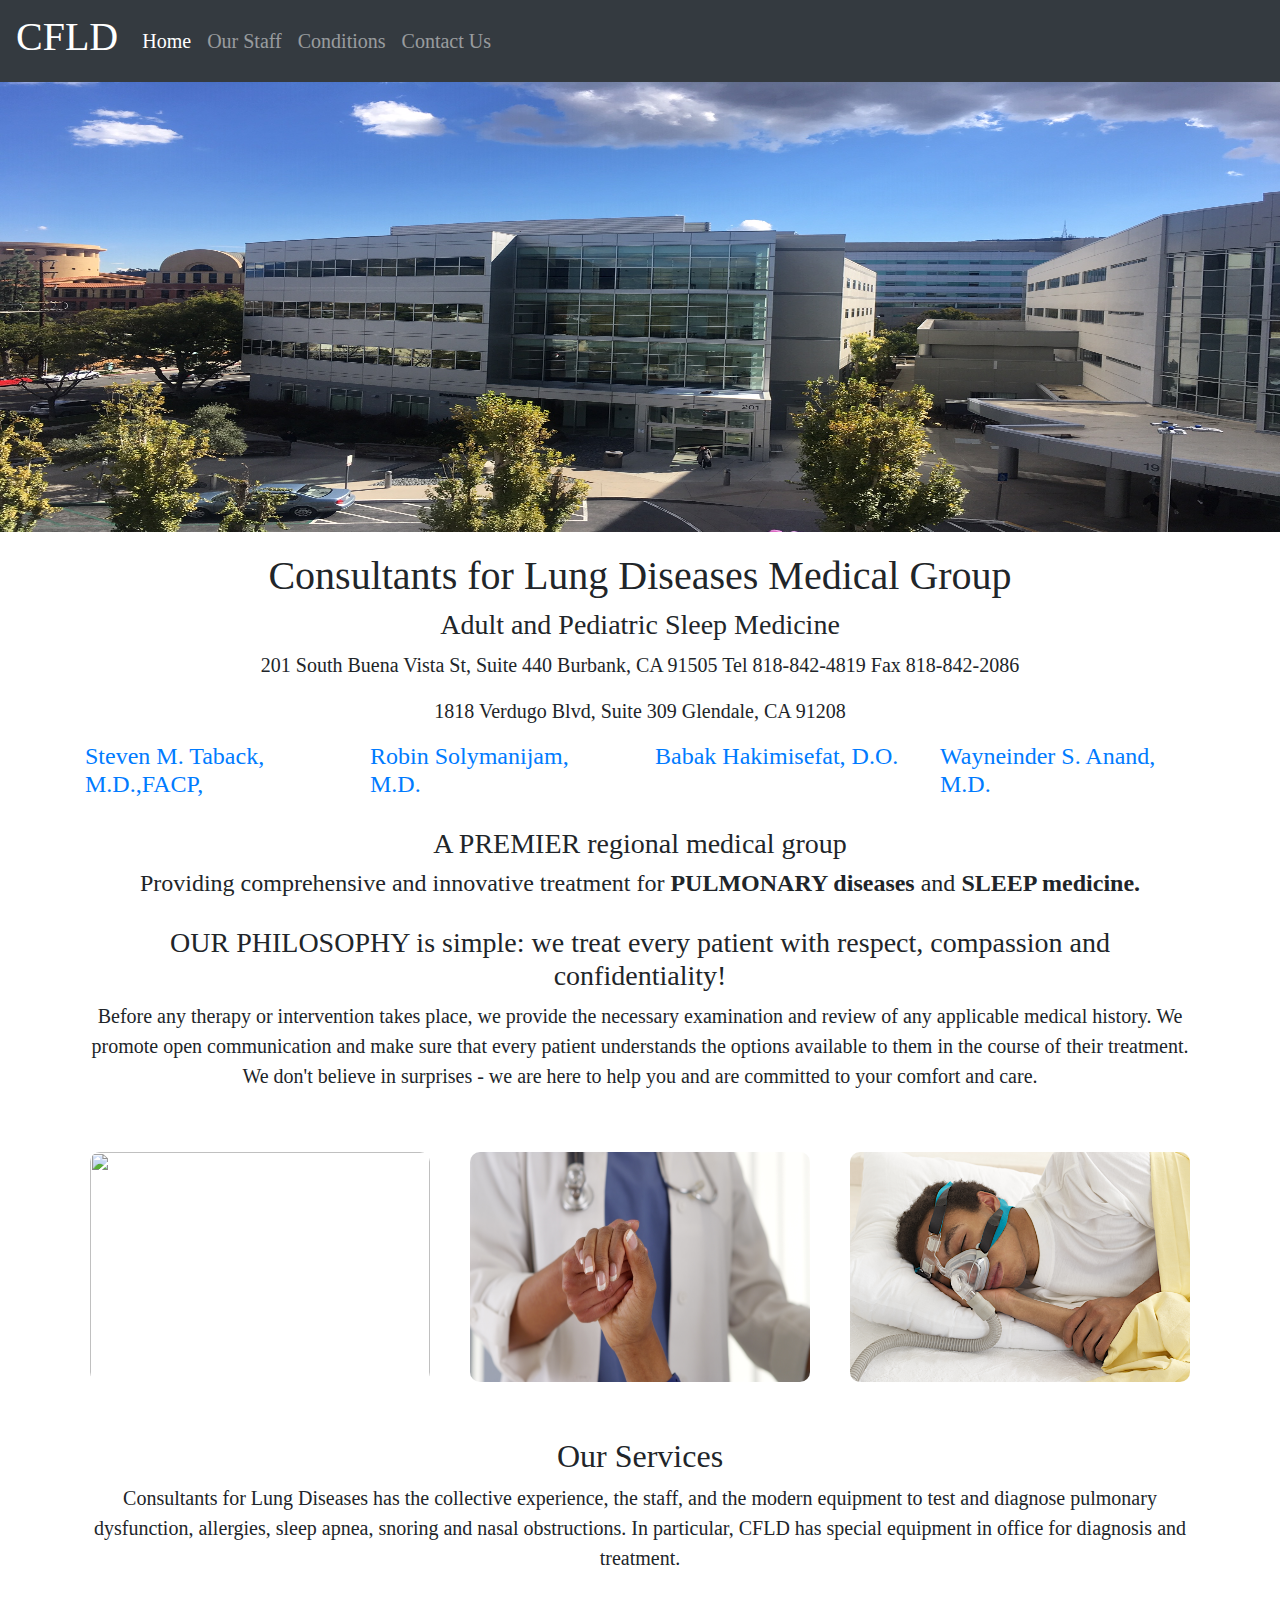
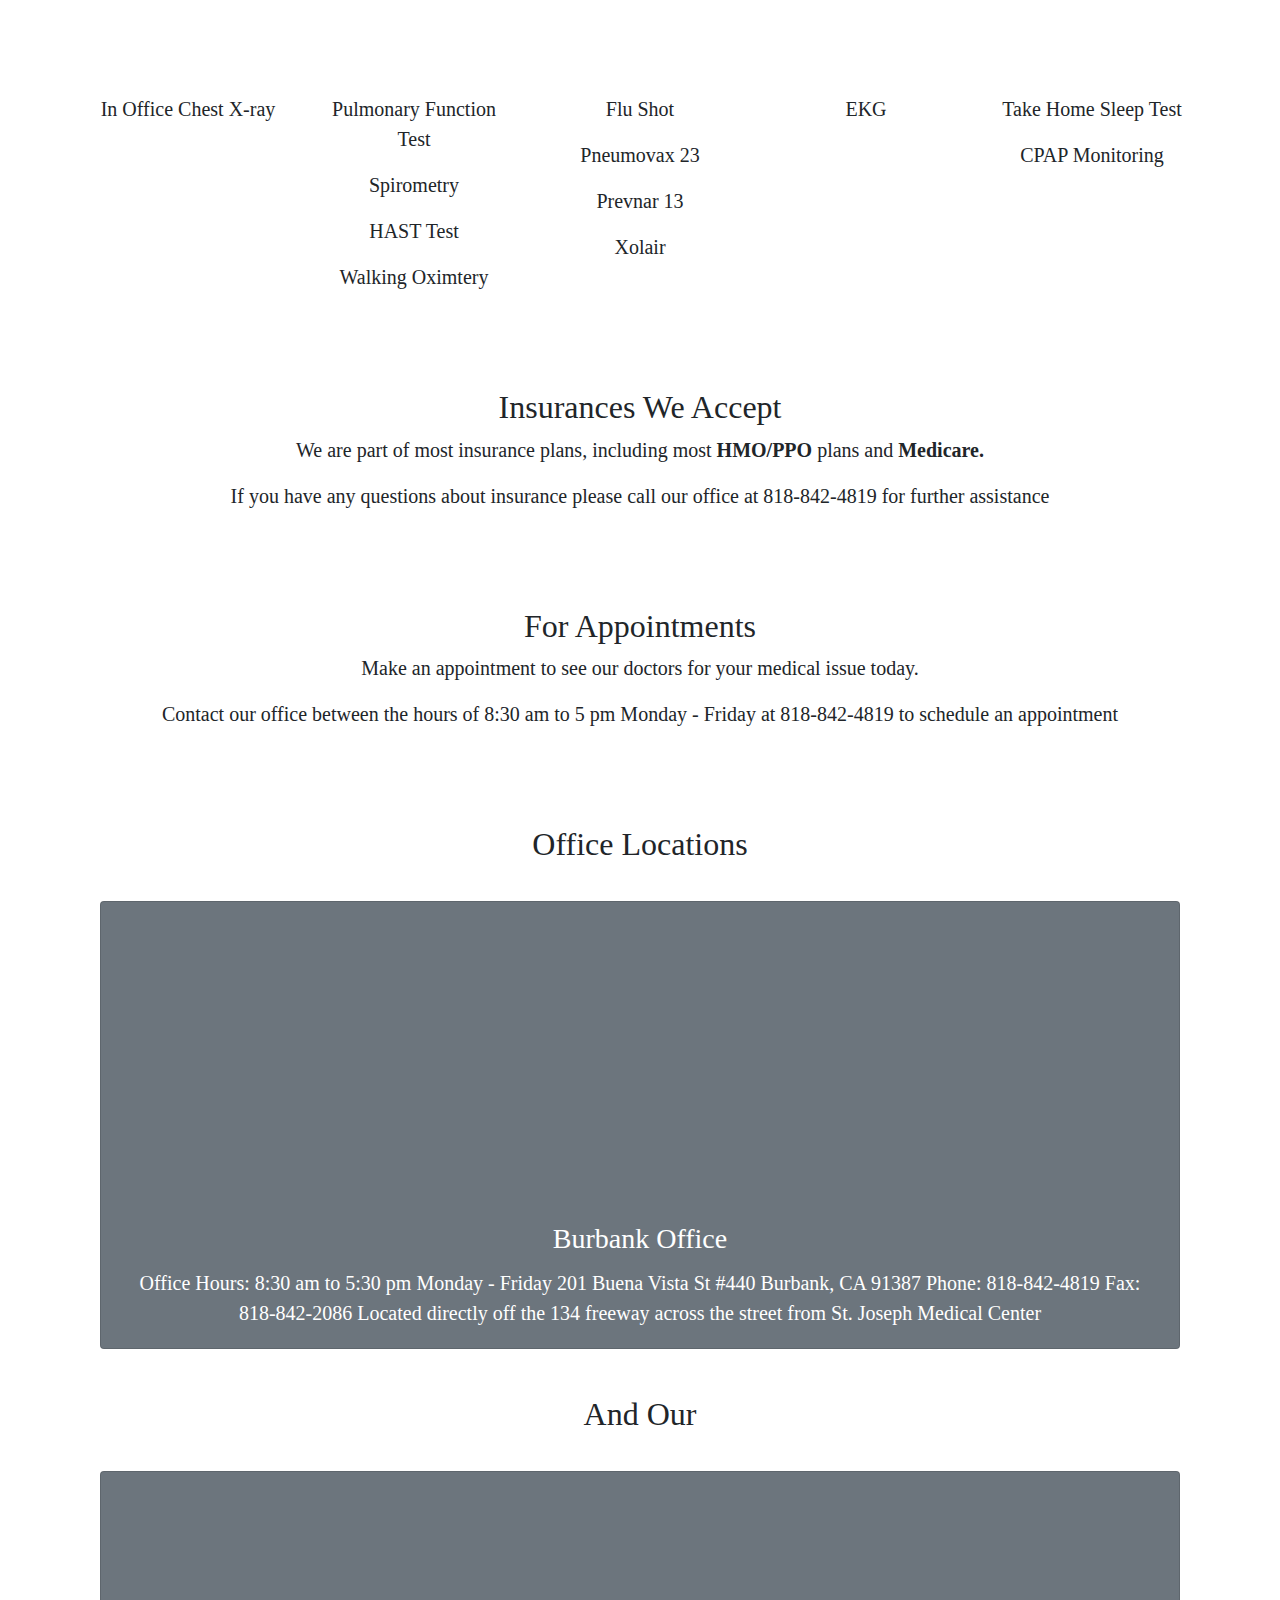
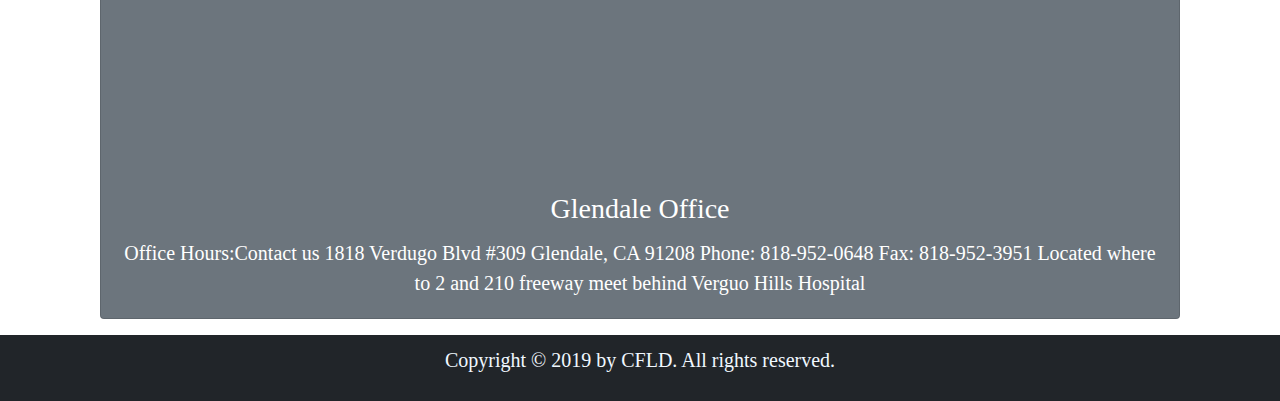
==== index.html @ 8a981d04 "bootstrap site" ====
<!DOCTYPE html>
<html lang="en">

<head>
    <meta charset="UTF-8">
    <meta name="viewport" content="width=device-width, initial-scale=1.0">
    <meta name="description" content="">
    <meta name="author" content="">
    <title>CFLD for Bootstrap</title>
    <link rel="stylesheet" href="https://maxcdn.bootstrapcdn.com/bootstrap/4.3.1/css/bootstrap.min.css">
    <link rel="stylesheet" href="https://maxcdn.bootstrapcdn.com/bootstrap/4.3.1/css/bootstrap-theme.min.css">

    <link rel="stylesheet" type="text/css" href="styles.css">
    <link rel="icon" href="images/favicon.ico">

    <link rel="stylesheet" href="https://use.fontawesome.com/releases/v5.7.2/css/all.css" integrity="sha384-fnmOCqbTlWIlj8LyTjo7mOUStjsKC4pOpQbqyi7RrhN7udi9RwhKkMHpvLbHG9Sr" crossorigin="anonymous">

    <!--[if IE]>
        <script src="https://cdnjs.cloudflare.com/ajax/libs/html5shiv/3.7.3/html5shiv.min.js"></script>
        <script src="https://cdnjs.cloudflare.com/ajax/libs/respond.js/1.4.2/respond.min.js"></script>
    <![endif]-->
</head>

<body>
    <div class="navagation">
        <nav class="navbar navbar-expand-lg navbar-dark bg-dark">
            <a class="navbar-brand" href="#">
                <h1>CFLD</h1>
            </a>
            <button class="navbar-toggler" type="button" data-toggle="collapse" data-target="#navbarNavAltMarkup" aria-controls="navbarNavAltMarkup" aria-expanded="false" aria-label="Toggle navigation">
                <span class="navbar-toggler-icon"></span>
            </button>
            <div class="collapse navbar-collapse" id="navbarNavAltMarkup">
                <div class="navbar-nav">
                    <a class="nav-item nav-link active" href="index.html">Home <span class="sr-only">(current)</span></a>
                    <a class="nav-item nav-link" href="our_staff.html">Our Staff</a>
                    <a class="nav-item nav-link" href="conditions.html">Conditions</a>
                    <a class="nav-item nav-link" href="contact.html">Contact Us</a>

                </div>
            </div>
        </nav>
    </div>

    <div class="main">
        <div class="container-fuild">
            <img src="images/officeview.JPG" width="100%" height="450px;">
        </div>
    </div>

    <div class="container">
        <div class="our-name">


            <h1>Consultants for Lung Diseases Medical Group</h1>
            <h3>Adult and Pediatric Sleep Medicine</h3>
            <p>201 South Buena Vista St, Suite 440 Burbank, CA 91505 Tel 818-842-4819 Fax 818-842-2086</p>
            <p>1818 Verdugo Blvd, Suite 309 Glendale, CA 91208</p>

        </div>
    </div>
    <div class="doctor-links">
        <div class="container">

            <div class="row">
                <div class="col-sm">
                    <a href="taback.html">
                        <h4>Steven M. Taback, M.D.,FACP,</h4>
                    </a></div>
                <div class="col-sm">
                    <a href="soly.html">
                        <h4>Robin Solymanijam, M.D.</h4>
                    </a></div>
                <div class="col-sm">
                    <a href="hakimi.html">
                        <h4>Babak Hakimisefat, D.O.</h4>
                    </a></div>
                <div class="col-sm">
                    <a href="anand.html">
                        <h4>Wayneinder S. Anand, M.D.</h4>
                    </a>
                </div>
            </div>
        </div>
    </div>


    <div class="about-us">
        <div class="container">
            <h3>A PREMIER regional medical group</h3>
            <h4>Providing comprehensive and innovative treatment for
                <strong>PULMONARY diseases </strong> and <strong>SLEEP medicine.</strong> </h4>
        </div>

        <div class="phil">
            <div class="container">


                <h3>OUR PHILOSOPHY is simple: we treat every patient with respect, compassion and confidentiality!</h3>

                <p>Before any therapy or intervention takes place, we provide the necessary examination and review of any applicable medical history. We promote open communication and make sure that every patient understands the options available to them in the course of their treatment. We don't believe in surprises - we are here to help you and are committed to your comfort and care. </p>

            </div>
        </div>
    </div>

    <div class="container">
        <div class="mid-pic">
            <div class="row">
                <div class="col-sm">
                    <img src="images/AdobeStock_60119199.jpeg">
                </div>
                <div class="col-sm">
                    <img src="images/AdobeStock_86830036.jpeg">
                </div>
                <div class="col-sm">
                    <img src="images/AdobeStock_65797412.jpeg">
                </div>
            </div>
        </div>
    </div>


    <div class="container">
        <div class="services">
            <h2>Our Services</h2>

            <p>Consultants for Lung Diseases has the collective experience, the staff, and the modern equipment to test and diagnose pulmonary dysfunction, allergies, sleep apnea, snoring and nasal obstructions. In particular, CFLD has special equipment in office for diagnosis and treatment.</p>
            <div class="row">
                <div class="col-sm">
                    <i class="fas fa-x-ray"></i>
                    <p>In Office Chest X-ray</p>
                </div>


                <div class="col-sm">
                    <i class="fas fa-wind"></i>
                    <p>Pulmonary Function Test</p>
                    <p>Spirometry</p>
                    <p>HAST Test</p>
                    <p>Walking Oximtery</p>
                </div>


                <div class="col-sm">
                    <i class="fas fa-syringe"></i>
                    <p>Flu Shot </p>
                    <p> Pneumovax 23</p>
                    <p> Prevnar 13</p>
                    <p>Xolair</p>
                </div>


                <div class="col-sm">
                    <i class="fas fa-heartbeat"></i>
                    <p>EKG</p>
                </div>


                <div class="col-sm">
                    <i class="fas fa-bed"></i>
                    <p>Take Home Sleep Test</p>
                    <p>CPAP Monitoring</p>

                </div>
            </div>
        </div>
    </div>

    <div class="insurances">
        <div class="container">
            <h2>Insurances We Accept</h2>

            <p>We are part of most insurance plans, including most <b>HMO/PPO</b> plans and <b>Medicare.</b></p>
            <p>If you have any questions about insurance please call our office at 818-842-4819 for further assistance</p>

        </div>
    </div>

    <div class="appointments">
        <div class="container">
            <h2>For Appointments</h2>
            <p> Make an appointment to see our doctors for your medical issue today.</p>
            <p>Contact our office between the hours of 8:30 am to 5 pm Monday - Friday at 818-842-4819 to schedule an appointment </p>
        </div>

    </div>






    <div class="our-offices">
        <h2>Office Locations</h2>






        <div class="container">
                <div class="col">
                    <div class="card text-white bg-secondary mb-3" style="width: 100%;">
                        <iframe class="card-img-top" src="https://www.google.com/maps/embed?pb=!1m18!1m12!1m3!1d3301.518189816859!2d-118.33099318487784!3d34.15866678057708!2m3!1f0!2f0!3f0!3m2!1i1024!2i768!4f13.1!3m3!1m2!1s0x80c2bfc35e9be2d7%3A0xe45275c4dc1d35e1!2s201+S+Buena+Vista+St%2C+Burbank%2C+CA+91505!5e0!3m2!1sen!2sus!4v1549069966294" width="300px" height="300px" frameborder="0" style="border:0" allowfullscreen></iframe>
                        <div class="card-body">
                            <h3 class="card-title">Burbank Office</h3>
                            <p class="card-text">
                                Office Hours: 8:30 am to 5:30 pm Monday - Friday
                                201 Buena Vista St #440 Burbank, CA 91387
                                Phone: 818-842-4819
                                Fax: 818-842-2086
                                Located directly off the 134 freeway
                                across the street from St. Joseph Medical Center</p>
                        </div>
                    </div>
                </div>
        


        </div>
        
          <h2>And Our </h2>
              
     <div class="container">
         
        <div class="col">
            <div class="card text-white bg-secondary mb-3" style="width: 100%rem;">
                <iframe class="card-img-top" src="https://www.google.com/maps/embed?pb=!1m18!1m12!1m3!1d3299.7237099961326!2d-118.21823768486347!3d34.20453508056485!2m3!1f0!2f0!3f0!3m2!1i1024!2i768!4f13.1!3m3!1m2!1s0x80c2ea059628f7c7%3A0x2e0fb28917c6d57f!2s1812+Verdugo+Blvd%2C+Glendale%2C+CA+91208!5e0!3m2!1sen!2sus!4v1549401571596" width="300px" height="300px" frameborder="0" style="border:0" allowfullscreen></iframe>
                <div class="card-body">
                    <h3 class="card-title">Glendale Office</h3>
                    <p class="card-text">
                        Office Hours:Contact us
                        1818 Verdugo Blvd #309 Glendale, CA 91208
                        Phone: 818-952-0648
                        Fax: 818-952-3951
                        Located where to 2 and 210 freeway meet
                        behind Verguo Hills Hospital</p>
                </div>
            </div>
        </div>
</div>

    </div>






    <footer>

        <div class="foot">
            <p>Copyright &copy; 2019 by CFLD. All rights reserved.</p>
        </div>

    </footer>








    <script src="https://ajax.googleapis.com/ajax/libs/jquery/1.11.3/jquery.min.js"></script>
    <script src="https://maxcdn.bootstrapcdn.com/bootstrap/4.3.1/js/bootstrap.min.js"></script>
</body></html>
---- styles.css ----
body {
    background-color: #fff;
    font-family: 'ZCOOL XiaoWei', serif;
    font-size: 20px;
}

.title {
    text-align: center;
}

.our-name {

    padding-bottom: 0px;
}

.our-name p {
    text-align: center;
}

.our-name h1 {
    text-align: center;

}

.our-name h3 {
    text-align: center;

}

.doctor-links {}

.main {
    padding-bottom: 20px;
}

.about-us {
    text-align: center;
    padding: 20px 5px;

}

.phil {
    text-align: center;
    padding: 20px 5px;
}

.insurances {
    text-align: center;
    padding: 30px 5px; 
    
}


.services  {
    text-align: center;
    padding: 50px 5px;

}

.services i {
    font-size: 70px;
    padding: 3px 20px 30px 5px;
}

.appointments {
    text-align: center;
    padding: 50px 5px;
}

.our-offices {
    text-align: center;
 
}

.our-offices h2 {
    padding: 30px 3px;
}

.mid-pic img {
    border-radius: 15px;
    padding: 5px;
    width: 100%;
    height: 240px;
        
}



.foot {
    text-align: center;
    background-color: #212529;
    color: aliceblue;
    padding: 10px;
}

.staff {
    text-align: center;
    padding: 30px 55px 20px;
}

.staff img {
    border-radius: 8px;
    width: 100%;
    height: 300px;
    
}

/* Doctors pages */
.doctor {
    padding: 10px 70px 4px;
}

.doctor img {
    height: 300px;
    border-radius: 30px;
    float: left;
    padding: 10px 20px;
}


.treatment-list {
  padding-left: 45px;
}

,condititons {
    padding: 10px;
    
}
.conditions img {
    border-radius: 20px;
    padding: 8px;
    width: 80%;
    height: 80%;
}
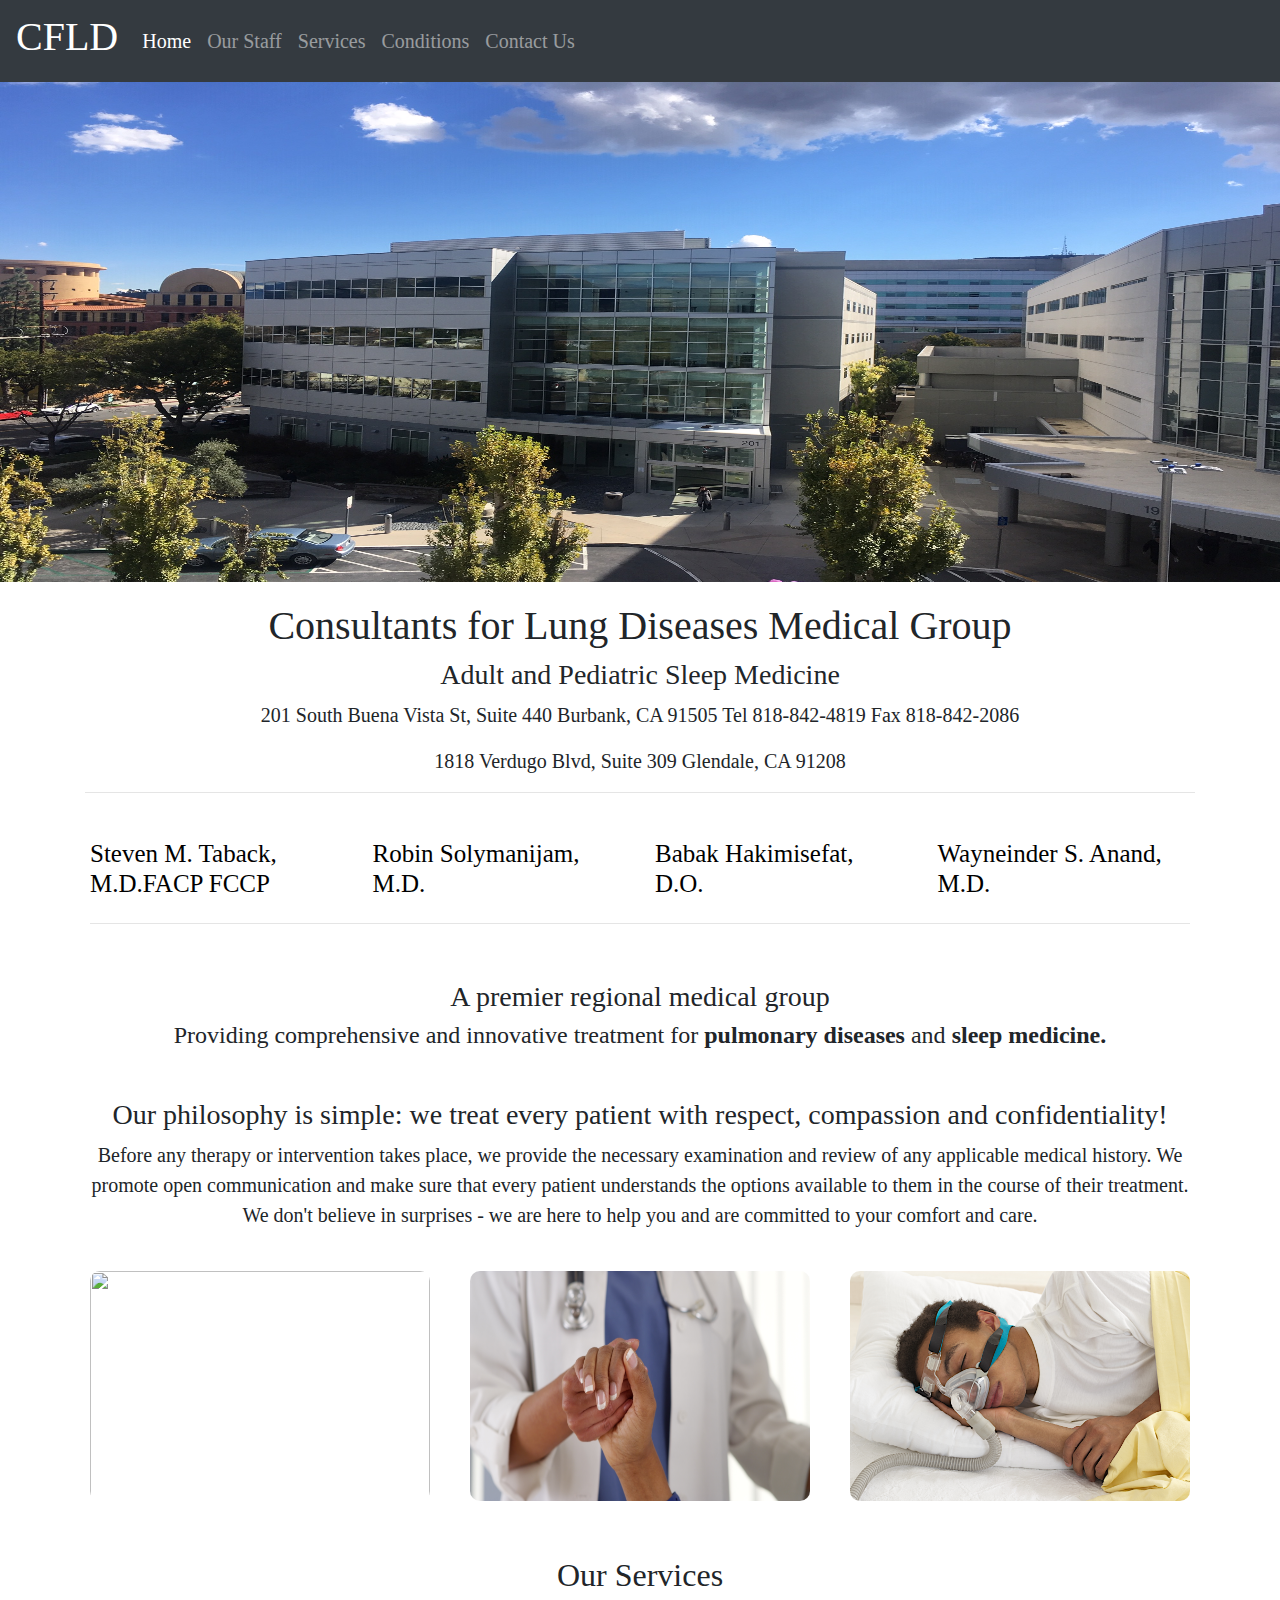
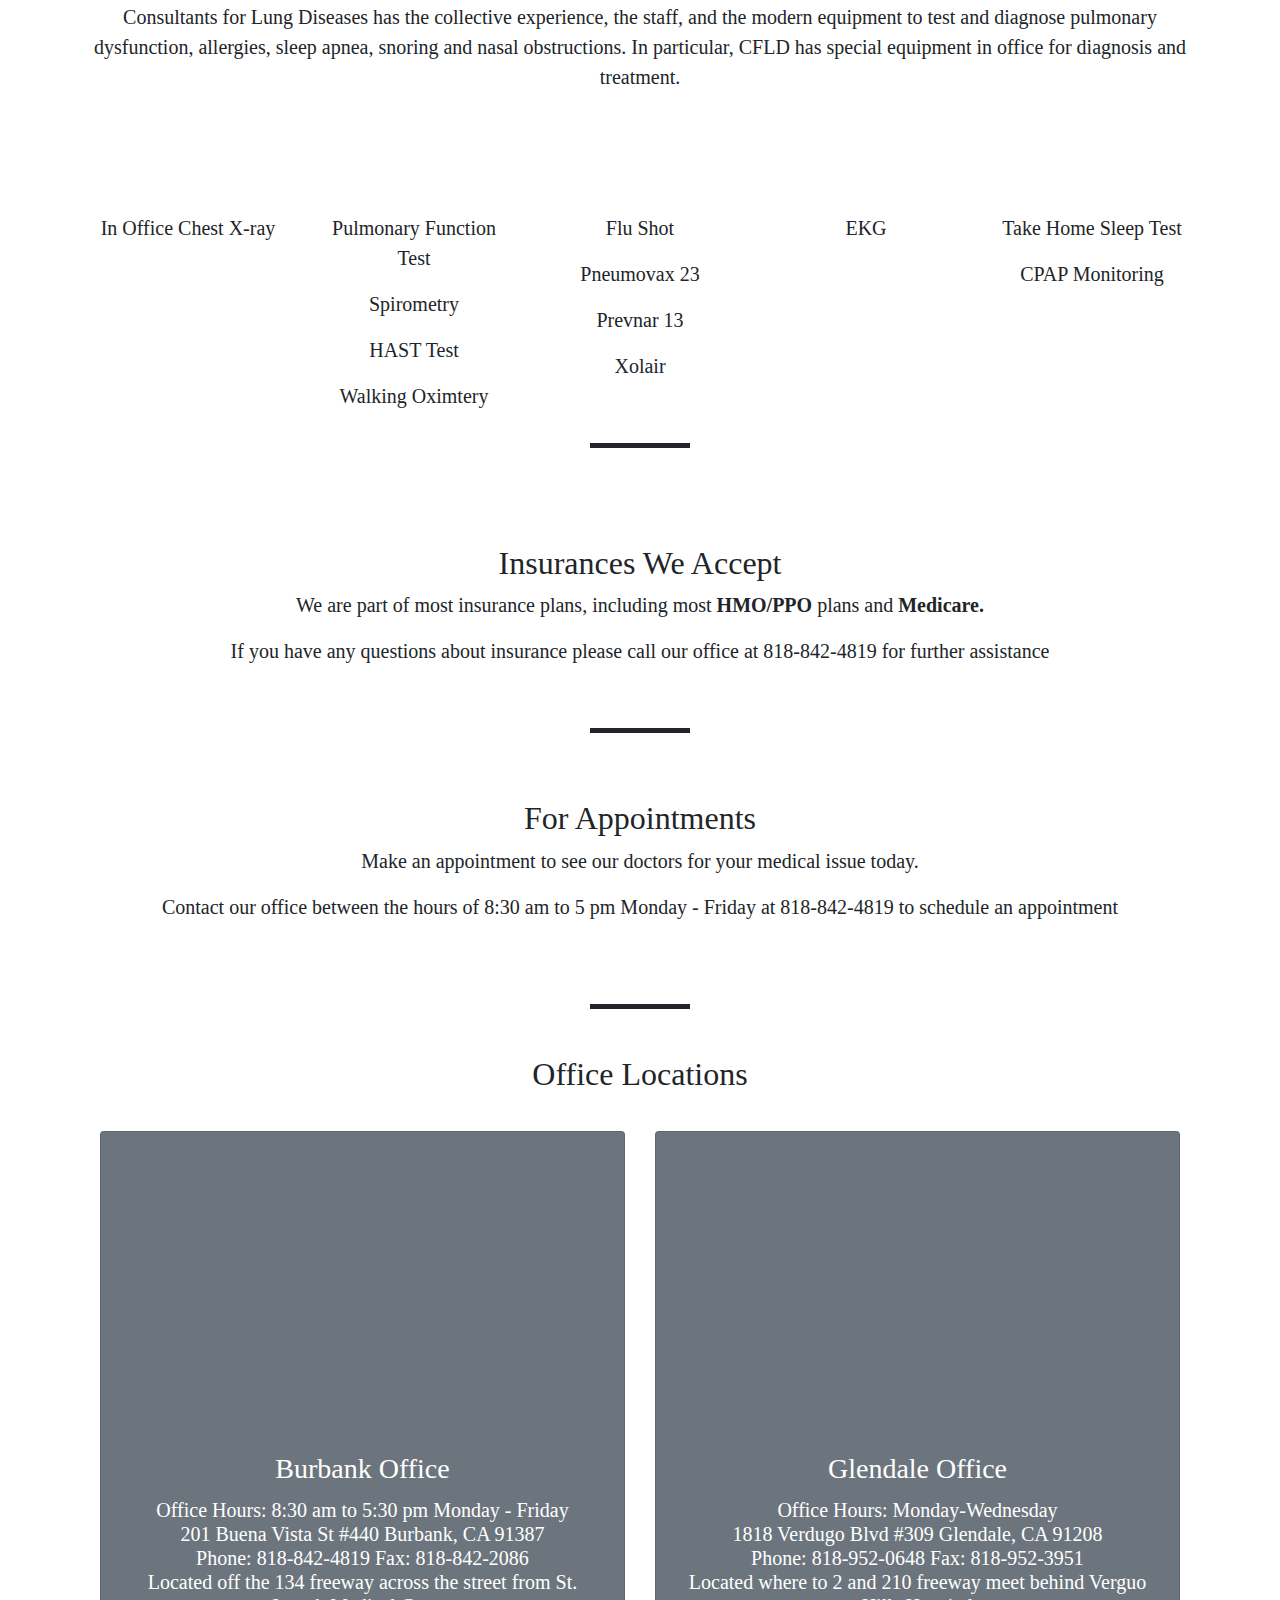
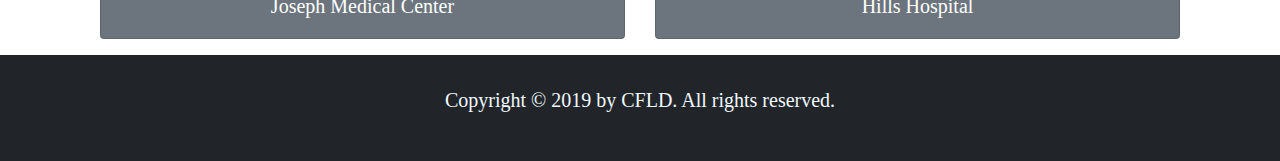
==== commit c37f4d4a: "Add files via upload" ====
--- a/index.html
+++ b/index.html
@@ -34,6 +34,7 @@
                 <div class="navbar-nav">
                     <a class="nav-item nav-link active" href="index.html">Home <span class="sr-only">(current)</span></a>
                     <a class="nav-item nav-link" href="our_staff.html">Our Staff</a>
+                    <a class="nav-item nav-link" href="services.html">Services</a>
                     <a class="nav-item nav-link" href="conditions.html">Conditions</a>
                     <a class="nav-item nav-link" href="contact.html">Contact Us</a>
 
@@ -41,10 +42,10 @@
             </div>
         </nav>
     </div>
-
+<section class="total-page">
     <div class="main">
         <div class="container-fuild">
-            <img src="images/officeview.JPG" width="100%" height="450px;">
+            <img src="images/officeview.JPG" width="100%" height="500px;">
         </div>
     </div>
 
@@ -56,57 +57,60 @@
             <h3>Adult and Pediatric Sleep Medicine</h3>
             <p>201 South Buena Vista St, Suite 440 Burbank, CA 91505 Tel 818-842-4819 Fax 818-842-2086</p>
             <p>1818 Verdugo Blvd, Suite 309 Glendale, CA 91208</p>
-
-        </div>
-    </div>
+        <hr>
+        </div>
+    </div>
+     <div class="container">
     <div class="doctor-links">
+       
+
+            <div class="row">
+                <div class="col-sm">
+                    <a href="drtaback.html">
+                        <h5>Steven M. Taback, M.D.FACP FCCP</h5>
+                    </a></div>
+                <div class="col-sm">
+                    <a href="drsoly.html">
+                        <h5>Robin Solymanijam, M.D.</h5>
+                    </a></div>
+                <div class="col-sm">
+                    <a href="drhakimi.html">
+                        <h5>Babak Hakimisefat, D.O.</h5>
+                    </a></div>
+                <div class="col-sm">
+                    <a href="dranand.html">
+                        <h5>Wayneinder S. Anand, M.D.</h5>
+                    </a>
+                </div>
+            </div>
+        <hr>
+        </div>
+    </div>
+
+
+    
         <div class="container">
-
-            <div class="row">
-                <div class="col-sm">
-                    <a href="taback.html">
-                        <h4>Steven M. Taback, M.D.,FACP,</h4>
-                    </a></div>
-                <div class="col-sm">
-                    <a href="soly.html">
-                        <h4>Robin Solymanijam, M.D.</h4>
-                    </a></div>
-                <div class="col-sm">
-                    <a href="hakimi.html">
-                        <h4>Babak Hakimisefat, D.O.</h4>
-                    </a></div>
-                <div class="col-sm">
-                    <a href="anand.html">
-                        <h4>Wayneinder S. Anand, M.D.</h4>
-                    </a>
-                </div>
-            </div>
-        </div>
-    </div>
-
-
-    <div class="about-us">
-        <div class="container">
-            <h3>A PREMIER regional medical group</h3>
+            <div class="about-us">
+            <h3>A premier regional medical group</h3>
             <h4>Providing comprehensive and innovative treatment for
-                <strong>PULMONARY diseases </strong> and <strong>SLEEP medicine.</strong> </h4>
-        </div>
-
-        <div class="phil">
+                <strong>pulmonary diseases </strong> and <strong>sleep medicine.</strong> </h4>
+        </div>
+</div>
+       
             <div class="container">
-
-
-                <h3>OUR PHILOSOPHY is simple: we treat every patient with respect, compassion and confidentiality!</h3>
+ <div class="phil">
+
+                <h3>Our philosophy is simple: we treat every patient with respect, compassion and confidentiality!</h3>
 
                 <p>Before any therapy or intervention takes place, we provide the necessary examination and review of any applicable medical history. We promote open communication and make sure that every patient understands the options available to them in the course of their treatment. We don't believe in surprises - we are here to help you and are committed to your comfort and care. </p>
 
             </div>
         </div>
-    </div>
+    
 
     <div class="container">
         <div class="mid-pic">
-            <div class="row">
+            <div class="row ">
                 <div class="col-sm">
                     <img src="images/AdobeStock_60119199.jpeg">
                 </div>
@@ -164,33 +168,36 @@
 
                 </div>
             </div>
-        </div>
-    </div>
-
+        <hr class="line">    
+        </div>
+    </div>
+
+      <div class="container">
     <div class="insurances">
-        <div class="container">
+      
             <h2>Insurances We Accept</h2>
 
             <p>We are part of most insurance plans, including most <b>HMO/PPO</b> plans and <b>Medicare.</b></p>
             <p>If you have any questions about insurance please call our office at 818-842-4819 for further assistance</p>
 
         </div>
-    </div>
-
+        <hr class="line">  
+    </div>
+  <div class="container">
     <div class="appointments">
-        <div class="container">
+      
             <h2>For Appointments</h2>
             <p> Make an appointment to see our doctors for your medical issue today.</p>
             <p>Contact our office between the hours of 8:30 am to 5 pm Monday - Friday at 818-842-4819 to schedule an appointment </p>
         </div>
-
-    </div>
-
-
-
-
-
-
+<hr class="line">
+    </div>
+
+
+
+
+
+   <div class="container">
     <div class="our-offices">
         <h2>Office Locations</h2>
 
@@ -200,50 +207,46 @@
 
 
         <div class="container">
-                <div class="col">
+            <div class="row">
+                <div class="col-sm">
                     <div class="card text-white bg-secondary mb-3" style="width: 100%;">
                         <iframe class="card-img-top" src="https://www.google.com/maps/embed?pb=!1m18!1m12!1m3!1d3301.518189816859!2d-118.33099318487784!3d34.15866678057708!2m3!1f0!2f0!3f0!3m2!1i1024!2i768!4f13.1!3m3!1m2!1s0x80c2bfc35e9be2d7%3A0xe45275c4dc1d35e1!2s201+S+Buena+Vista+St%2C+Burbank%2C+CA+91505!5e0!3m2!1sen!2sus!4v1549069966294" width="300px" height="300px" frameborder="0" style="border:0" allowfullscreen></iframe>
                         <div class="card-body">
                             <h3 class="card-title">Burbank Office</h3>
-                            <p class="card-text">
-                                Office Hours: 8:30 am to 5:30 pm Monday - Friday
-                                201 Buena Vista St #440 Burbank, CA 91387
+                            <h5 class="card-text">
+                                Office Hours: 8:30 am to 5:30 pm Monday - Friday<br>
+                                201 Buena Vista St #440 Burbank, CA 91387<br>
                                 Phone: 818-842-4819
-                                Fax: 818-842-2086
-                                Located directly off the 134 freeway
-                                across the street from St. Joseph Medical Center</p>
+                                Fax: 818-842-2086<br>
+                                Located off the 134 freeway
+                                across the street from St. Joseph Medical Center</h5>
                         </div>
                     </div>
                 </div>
         
 
 
-        </div>
-        
-          <h2>And Our </h2>
-              
-     <div class="container">
          
-        <div class="col">
+        <div class="col-sm">
             <div class="card text-white bg-secondary mb-3" style="width: 100%rem;">
                 <iframe class="card-img-top" src="https://www.google.com/maps/embed?pb=!1m18!1m12!1m3!1d3299.7237099961326!2d-118.21823768486347!3d34.20453508056485!2m3!1f0!2f0!3f0!3m2!1i1024!2i768!4f13.1!3m3!1m2!1s0x80c2ea059628f7c7%3A0x2e0fb28917c6d57f!2s1812+Verdugo+Blvd%2C+Glendale%2C+CA+91208!5e0!3m2!1sen!2sus!4v1549401571596" width="300px" height="300px" frameborder="0" style="border:0" allowfullscreen></iframe>
                 <div class="card-body">
                     <h3 class="card-title">Glendale Office</h3>
-                    <p class="card-text">
-                        Office Hours:Contact us
-                        1818 Verdugo Blvd #309 Glendale, CA 91208
+                    <h5 class="card-text">
+                        Office Hours: Monday-Wednesday <br>
+                        1818 Verdugo Blvd #309 Glendale, CA 91208<br>
                         Phone: 818-952-0648
-                        Fax: 818-952-3951
+                        Fax: 818-952-3951<br>
                         Located where to 2 and 210 freeway meet
-                        behind Verguo Hills Hospital</p>
-                </div>
-            </div>
-        </div>
+                        behind Verguo Hills Hospital</h5>
+                </div>
+            </div>
+        </div>
+
+            </div>
+    </div>
 </div>
-
-    </div>
-
-
+</section>
 
 
 
--- a/styles.css
+++ b/styles.css
@@ -2,6 +2,17 @@
     background-color: #fff;
     font-family: 'ZCOOL XiaoWei', serif;
     font-size: 20px;
+}
+
+.line {
+    height: 5px;
+    border: 0px;
+    background-color: #212529;
+    width: 100px;
+}
+
+.total-page {
+   
 }
 
 .title {
@@ -9,8 +20,8 @@
 }
 
 .our-name {
-
-    padding-bottom: 0px;
+    padding-top: 20px;
+    padding-bottom: 10px;
 }
 
 .our-name p {
@@ -27,24 +38,38 @@
 
 }
 
-.doctor-links {}
+.doctor-links {
+    padding: 20px 5px;
+
+}
+
+.doctor-links a {
+    color: black;
+}
+
+.doctor-links h5{
+    font-size: 25px;
+}
 
 .main {
-    padding-bottom: 20px;
+    padding-bottom: 20px 5px;
 }
 
 .about-us {
+    
     text-align: center;
     padding: 20px 5px;
 
 }
 
 .phil {
+  
     text-align: center;
     padding: 20px 5px;
 }
 
 .insurances {
+   
     text-align: center;
     padding: 30px 5px; 
     
@@ -52,6 +77,7 @@
 
 
 .services  {
+   
     text-align: center;
     padding: 50px 5px;
 
@@ -62,18 +88,31 @@
     padding: 3px 20px 30px 5px;
 }
 
+    .services i:hover {
+    opacity: 1;
+    transform: scale(1.03);
+    color: red;
+}
+
 .appointments {
+   
     text-align: center;
     padding: 50px 5px;
 }
 
 .our-offices {
+   
     text-align: center;
+    padding-bottom: 10px 50px; 20px;
  
 }
 
 .our-offices h2 {
     padding: 30px 3px;
+}
+
+.mid-pic {
+    
 }
 
 .mid-pic img {
@@ -90,12 +129,12 @@
     text-align: center;
     background-color: #212529;
     color: aliceblue;
-    padding: 10px;
+    padding: 30px;
 }
 
 .staff {
     text-align: center;
-    padding: 30px 55px 20px;
+    padding: 20px 50px 2px;
 }
 
 .staff img {
@@ -112,9 +151,9 @@
 
 .doctor img {
     height: 300px;
-    border-radius: 30px;
+    border-radius: 5px;
     float: left;
-    padding: 10px 20px;
+    padding: 10px 48px;
 }
 
 
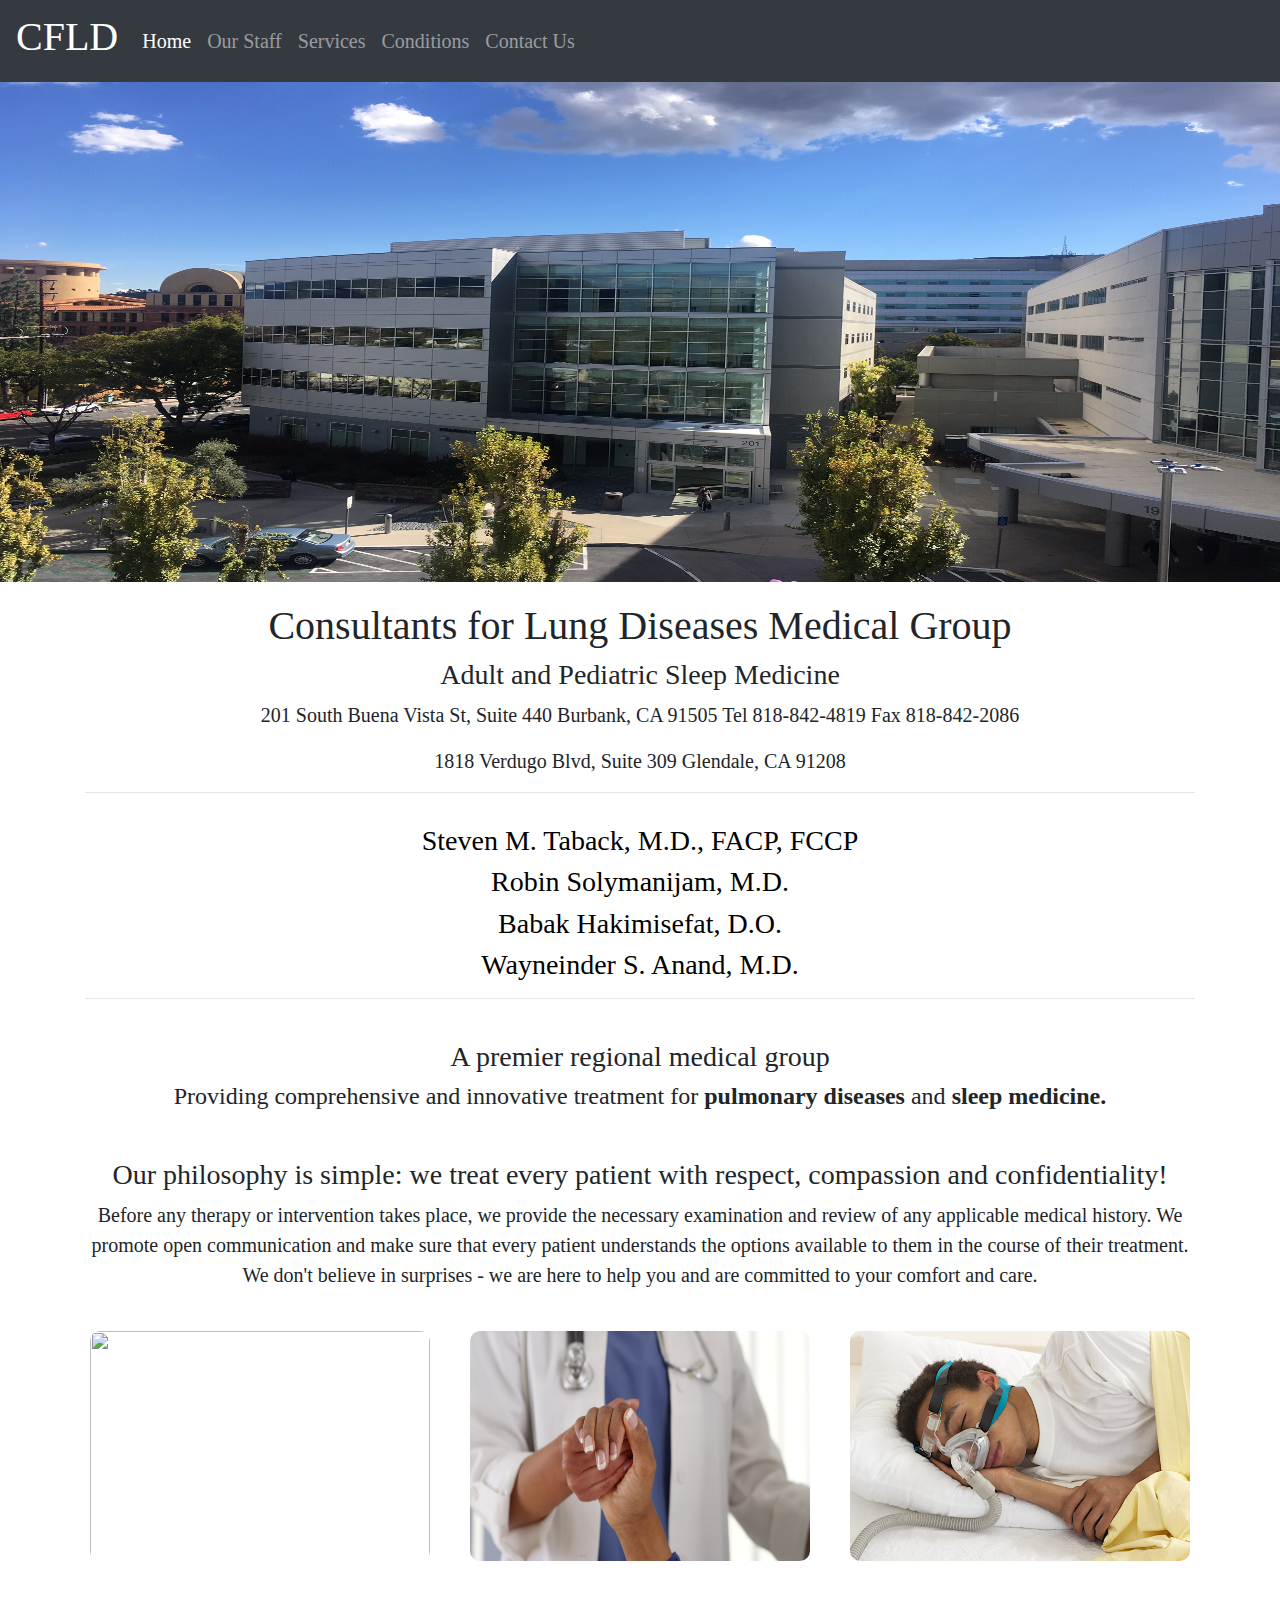
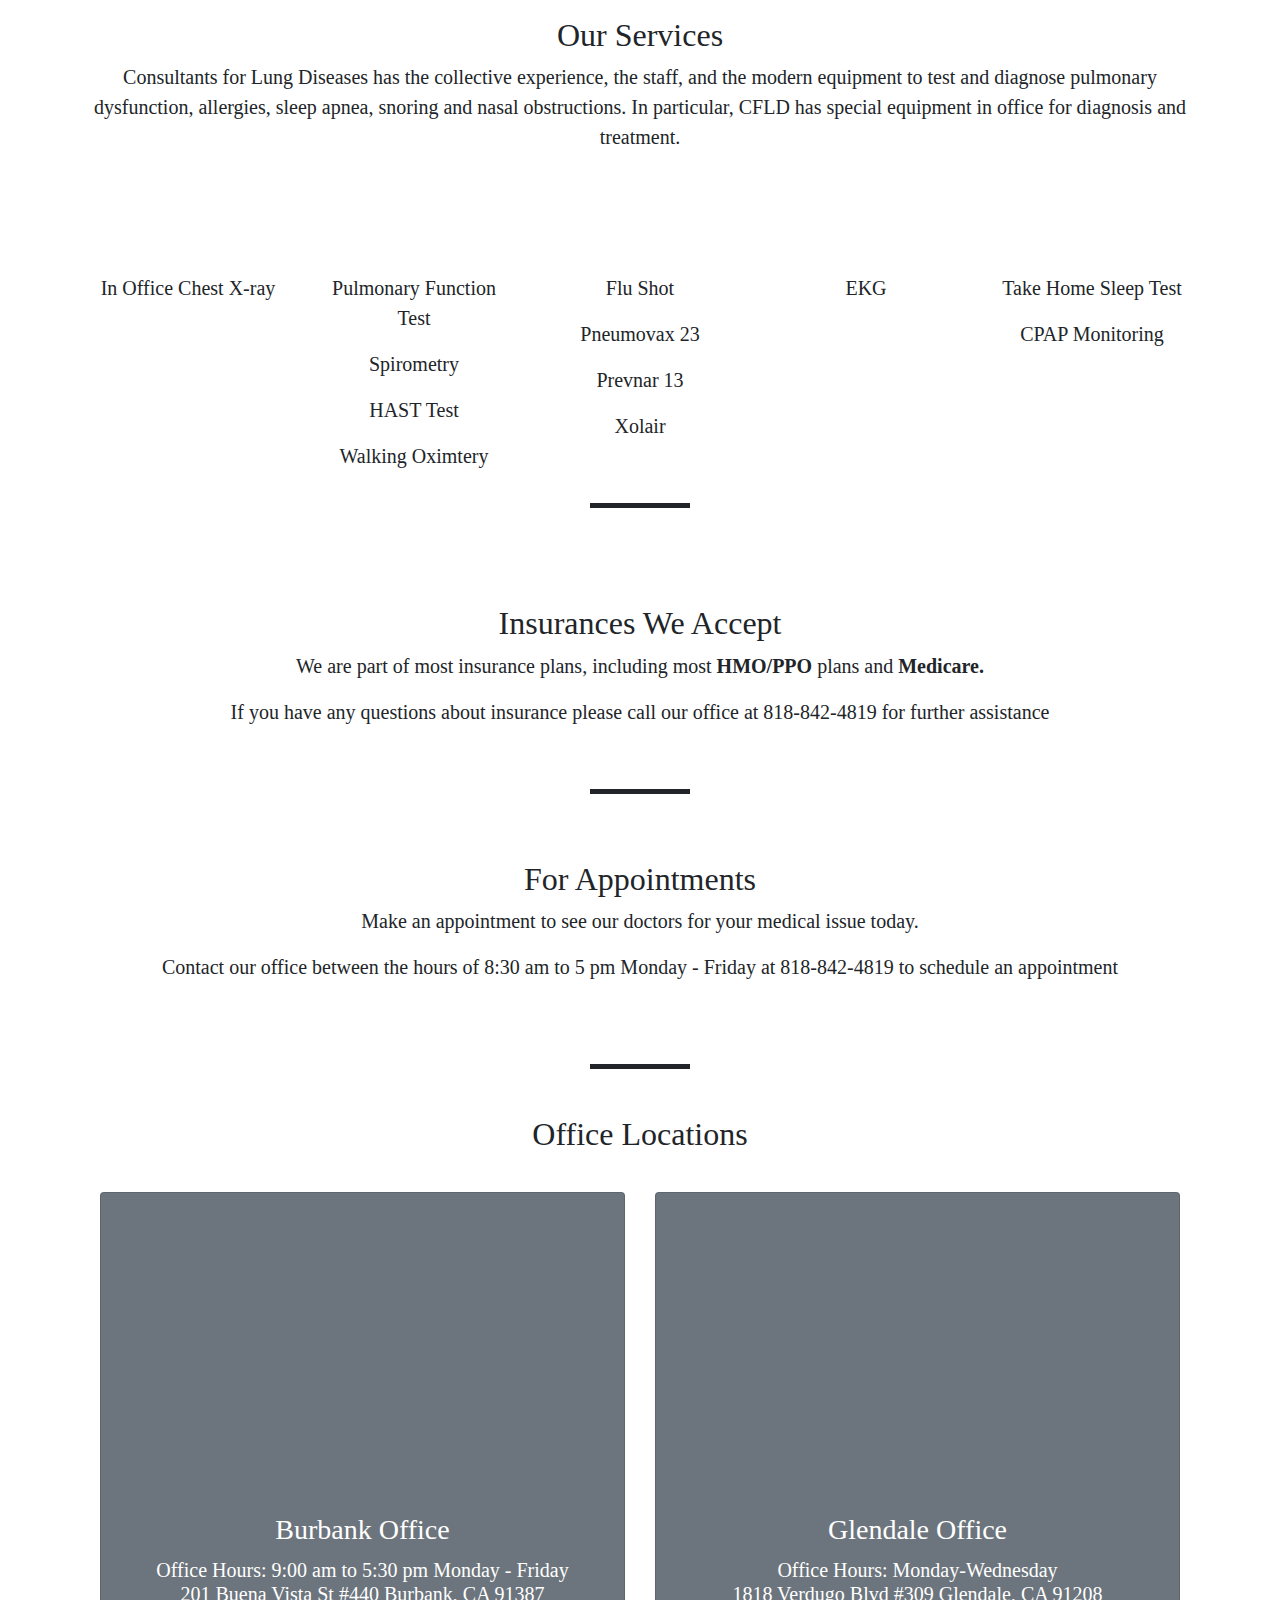
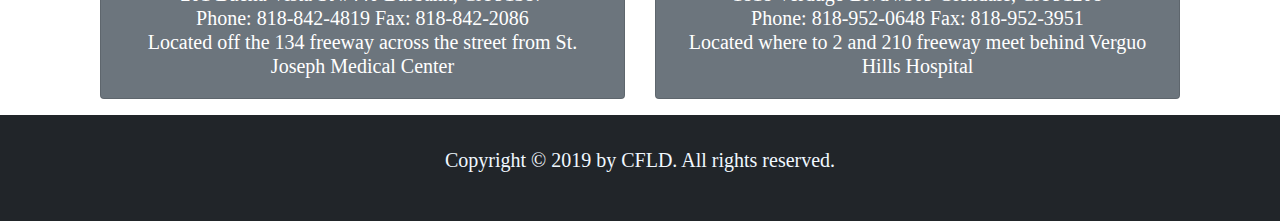
==== commit 32790fd1: "IE 11" ====
--- a/index.html
+++ b/index.html
@@ -62,14 +62,13 @@
     </div>
      <div class="container">
     <div class="doctor-links">
-       
-
-            <div class="row">
-                <div class="col-sm">
+    
+        
+                <div class="col">
                     <a href="drtaback.html">
-                        <h5>Steven M. Taback, M.D.FACP FCCP</h5>
+                        <h5>Steven M. Taback, M.D., FACP, FCCP</h5>
                     </a></div>
-                <div class="col-sm">
+                <div class="col">
                     <a href="drsoly.html">
                         <h5>Robin Solymanijam, M.D.</h5>
                     </a></div>
@@ -82,7 +81,7 @@
                         <h5>Wayneinder S. Anand, M.D.</h5>
                     </a>
                 </div>
-            </div>
+           
         <hr>
         </div>
     </div>
@@ -210,11 +209,11 @@
             <div class="row">
                 <div class="col-sm">
                     <div class="card text-white bg-secondary mb-3" style="width: 100%;">
-                        <iframe class="card-img-top" src="https://www.google.com/maps/embed?pb=!1m18!1m12!1m3!1d3301.518189816859!2d-118.33099318487784!3d34.15866678057708!2m3!1f0!2f0!3f0!3m2!1i1024!2i768!4f13.1!3m3!1m2!1s0x80c2bfc35e9be2d7%3A0xe45275c4dc1d35e1!2s201+S+Buena+Vista+St%2C+Burbank%2C+CA+91505!5e0!3m2!1sen!2sus!4v1549069966294" width="300px" height="300px" frameborder="0" style="border:0" allowfullscreen></iframe>
+                       <iframe class="card-img-top" src="https://www.google.com/maps/embed?pb=!1m18!1m12!1m3!1d3301.5224946524395!2d-118.33089578480693!3d34.15855668057711!2m3!1f0!2f0!3f0!3m2!1i1024!2i768!4f13.1!3m3!1m2!1s0x80c2bfc4a77f40f9%3A0x77d7bdb03df0df96!2s201+S+Buena+Vista+St+%23440%2C+Burbank%2C+CA+91505!5e0!3m2!1sen!2sus!4v1557331332211!5m2!1sen!2sus" width="300px" height="300px" frameborder="0" style="border:0" allowfullscreen></iframe>
                         <div class="card-body">
                             <h3 class="card-title">Burbank Office</h3>
                             <h5 class="card-text">
-                                Office Hours: 8:30 am to 5:30 pm Monday - Friday<br>
+                                Office Hours: 9:00 am to 5:30 pm Monday - Friday<br>
                                 201 Buena Vista St #440 Burbank, CA 91387<br>
                                 Phone: 818-842-4819
                                 Fax: 818-842-2086<br>
@@ -229,7 +228,7 @@
          
         <div class="col-sm">
             <div class="card text-white bg-secondary mb-3" style="width: 100%rem;">
-                <iframe class="card-img-top" src="https://www.google.com/maps/embed?pb=!1m18!1m12!1m3!1d3299.7237099961326!2d-118.21823768486347!3d34.20453508056485!2m3!1f0!2f0!3f0!3m2!1i1024!2i768!4f13.1!3m3!1m2!1s0x80c2ea059628f7c7%3A0x2e0fb28917c6d57f!2s1812+Verdugo+Blvd%2C+Glendale%2C+CA+91208!5e0!3m2!1sen!2sus!4v1549401571596" width="300px" height="300px" frameborder="0" style="border:0" allowfullscreen></iframe>
+                <iframe class="card-img-top" src="https://www.google.com/maps/embed?pb=!1m18!1m12!1m3!1d3299.7630076537143!2d-118.21882898480563!3d34.20353118056507!2m3!1f0!2f0!3f0!3m2!1i1024!2i768!4f13.1!3m3!1m2!1s0x80c2ea05efb2d171%3A0xeee08ef84bffed7d!2s1818+Verdugo+Blvd+%23309%2C+Glendale%2C+CA+91208!5e0!3m2!1sen!2sus!4v1557331542102!5m2!1sen!2sus" width="300px" height="300px" frameborder="0" style="border:0" allowfullscreen></iframe>
                 <div class="card-body">
                     <h3 class="card-title">Glendale Office</h3>
                     <h5 class="card-text">
@@ -245,6 +244,7 @@
 
             </div>
     </div>
+       </div>        
 </div>
 </section>
 
--- a/styles.css
+++ b/styles.css
@@ -1,3 +1,5 @@
+
+/* reusable  */
 body {
     background-color: #fff;
     font-family: 'ZCOOL XiaoWei', serif;
@@ -19,6 +21,8 @@
     text-align: center;
 }
 
+/* index page */
+
 .our-name {
     padding-top: 20px;
     padding-bottom: 10px;
@@ -39,7 +43,8 @@
 }
 
 .doctor-links {
-    padding: 20px 5px;
+    text-align: center;
+    padding: 5px  0px;
 
 }
 
@@ -48,7 +53,7 @@
 }
 
 .doctor-links h5{
-    font-size: 25px;
+    font-size: 28px;
 }
 
 .main {
@@ -124,13 +129,15 @@
 }
 
 
-
+/* footer */
 .foot {
     text-align: center;
     background-color: #212529;
     color: aliceblue;
     padding: 30px;
 }
+
+/* ourstaff page */
 
 .staff {
     text-align: center;
@@ -161,14 +168,21 @@
   padding-left: 45px;
 }
 
-,condititons {
-    padding: 10px;
+/* conditions page */
+
+.conditions h3 {
+    text-align: center;
+}
+
+.conditions {
+    text-align: center;
+    padding: 10px 20px;
     
 }
 .conditions img {
-    border-radius: 20px;
-    padding: 8px;
-    width: 80%;
-    height: 80%;
+    border-radius: 30px;
+    padding: 20px 8px 20px;
+    width: 70%;
+    height: 70%;
 }
 
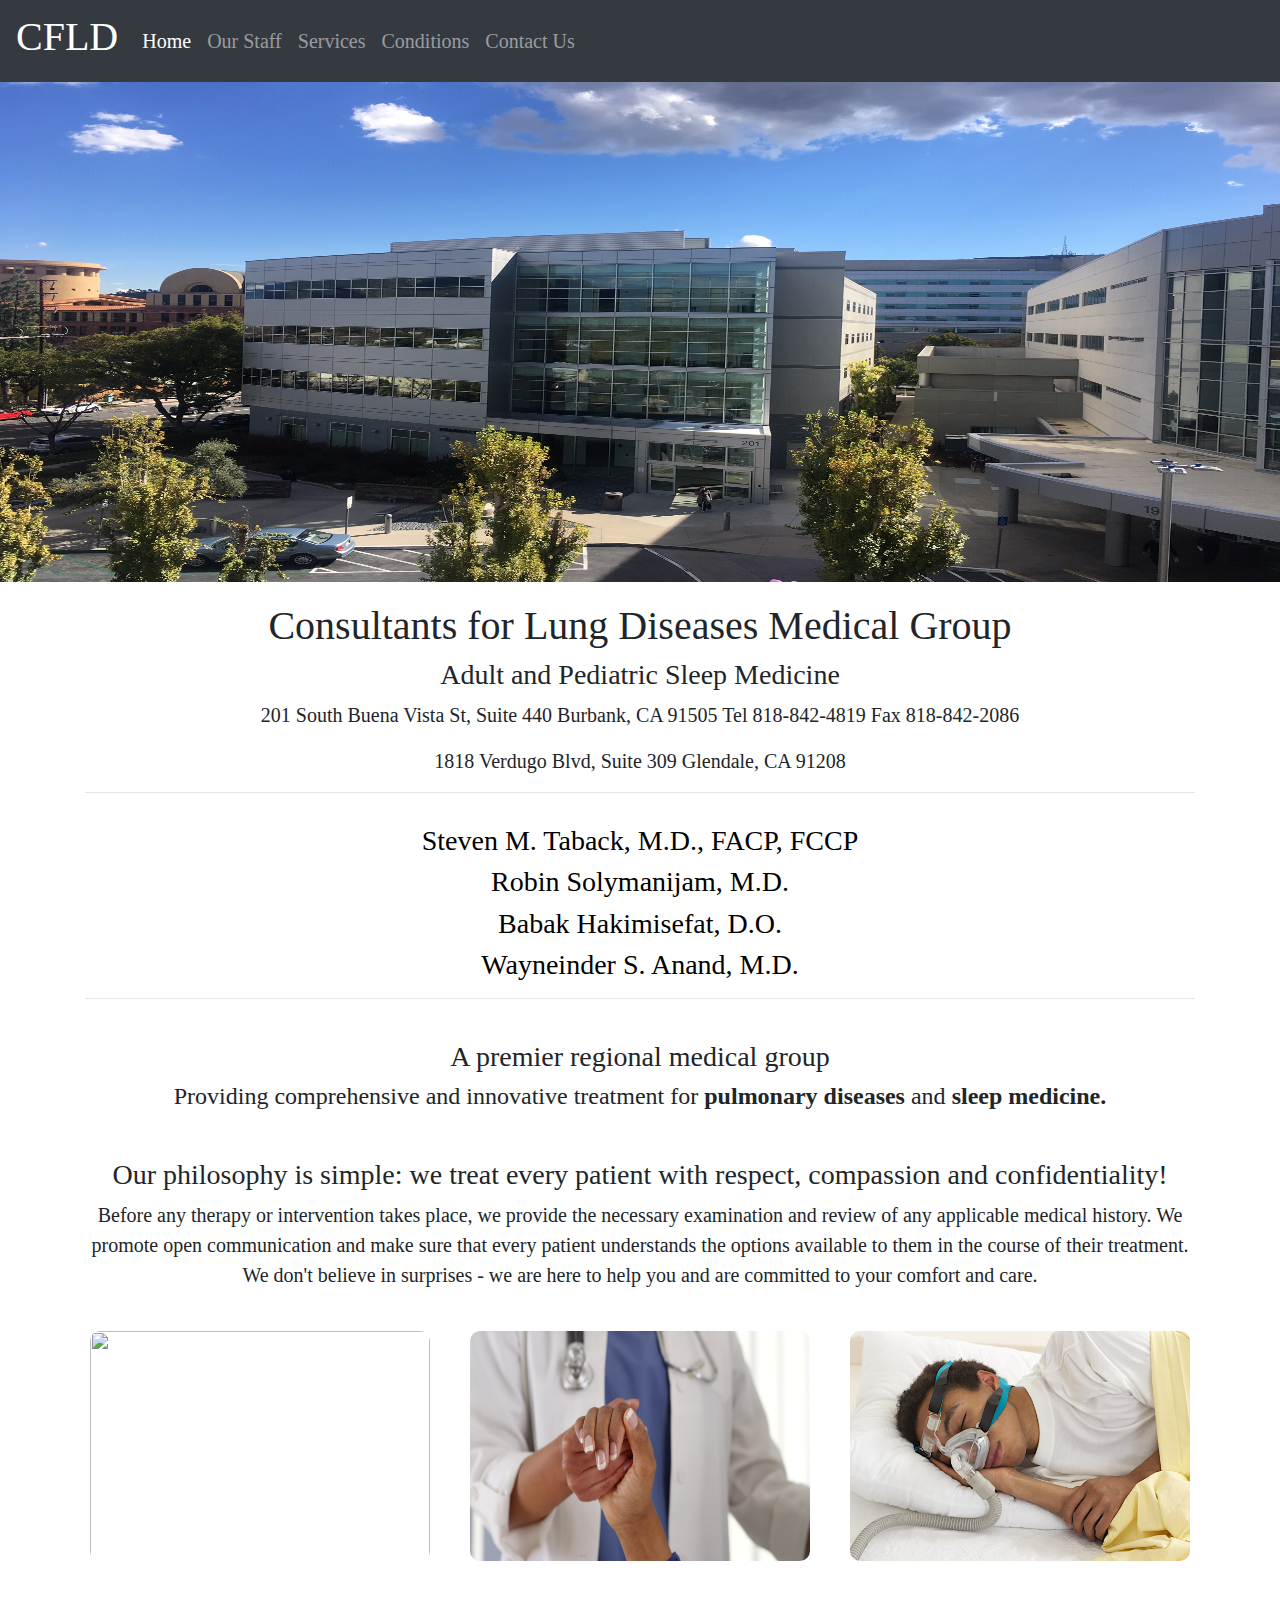
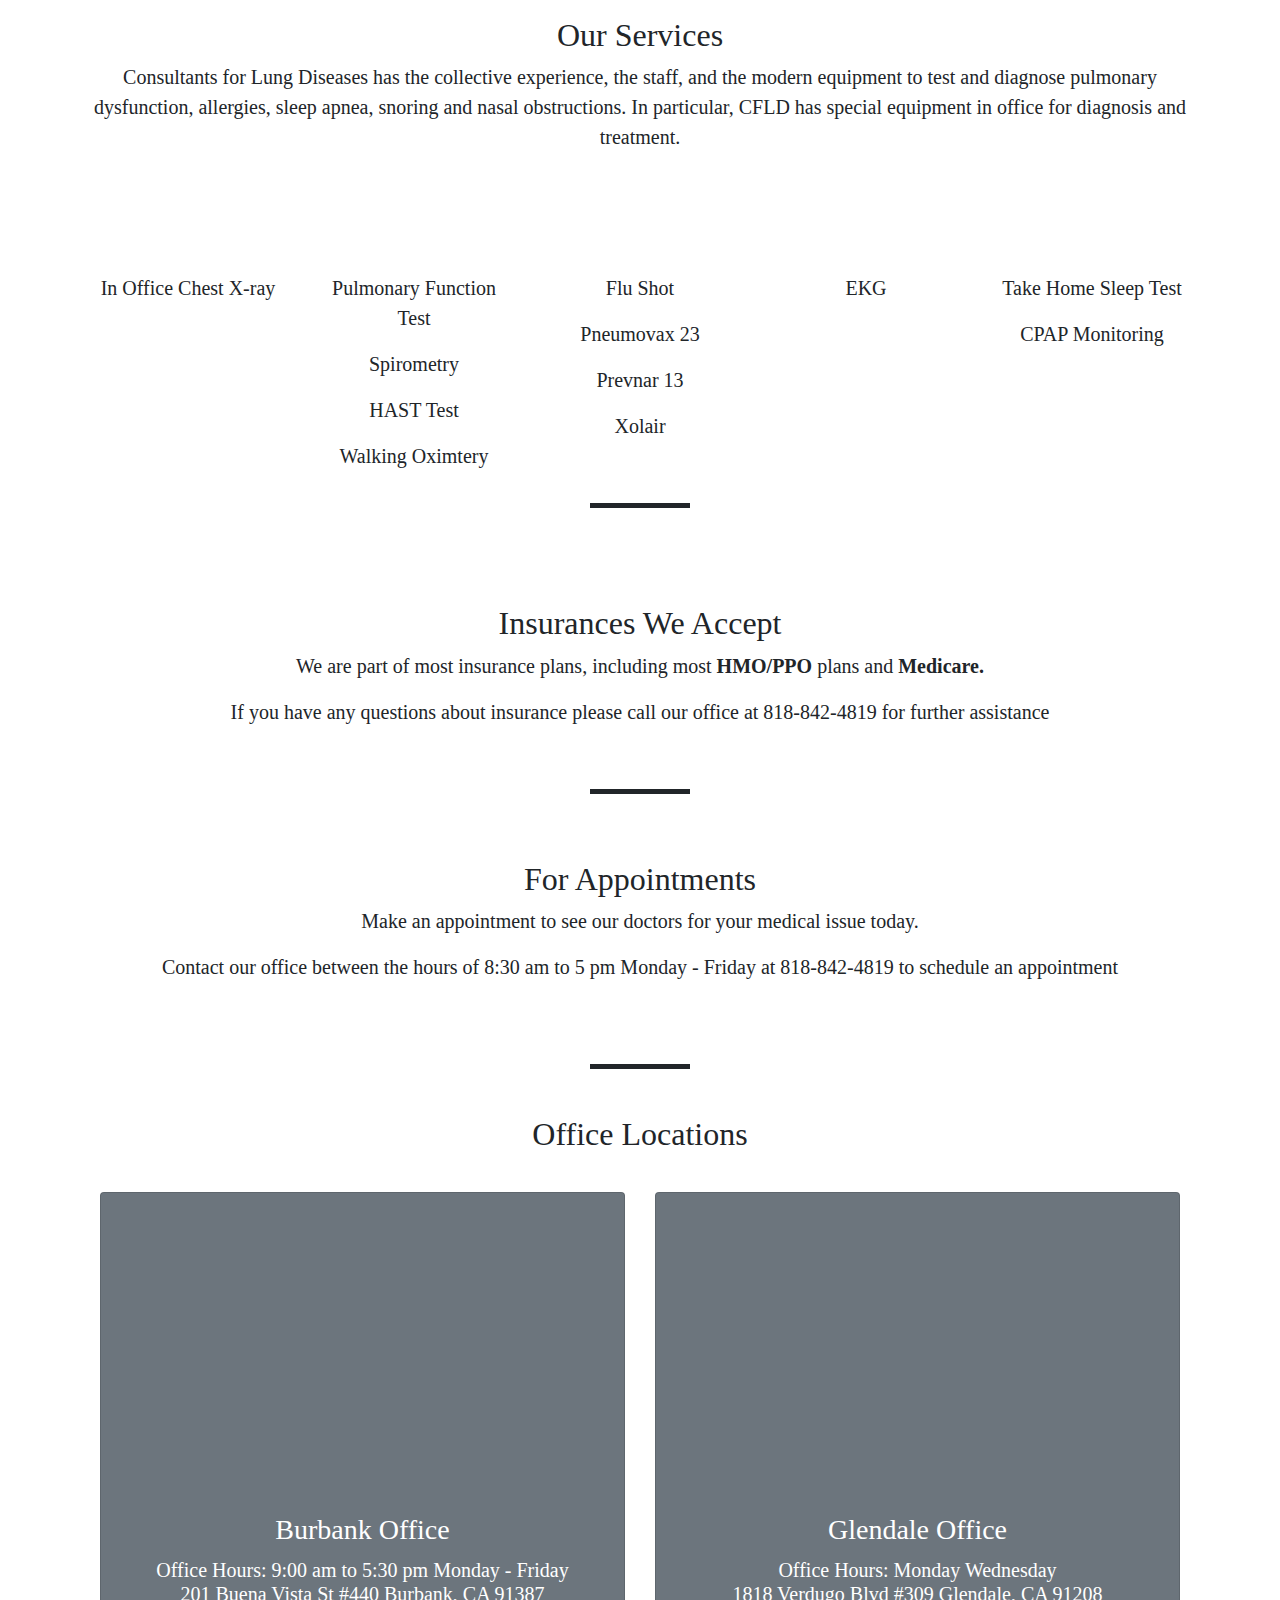
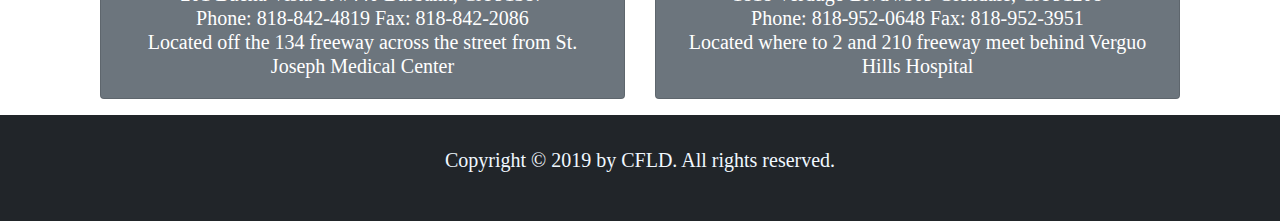
==== commit 2fe8564e: "more changes" ====
--- a/index.html
+++ b/index.html
@@ -232,7 +232,7 @@
                 <div class="card-body">
                     <h3 class="card-title">Glendale Office</h3>
                     <h5 class="card-text">
-                        Office Hours: Monday-Wednesday <br>
+                        Office Hours: Monday Wednesday <br>
                         1818 Verdugo Blvd #309 Glendale, CA 91208<br>
                         Phone: 818-952-0648
                         Fax: 818-952-3951<br>
